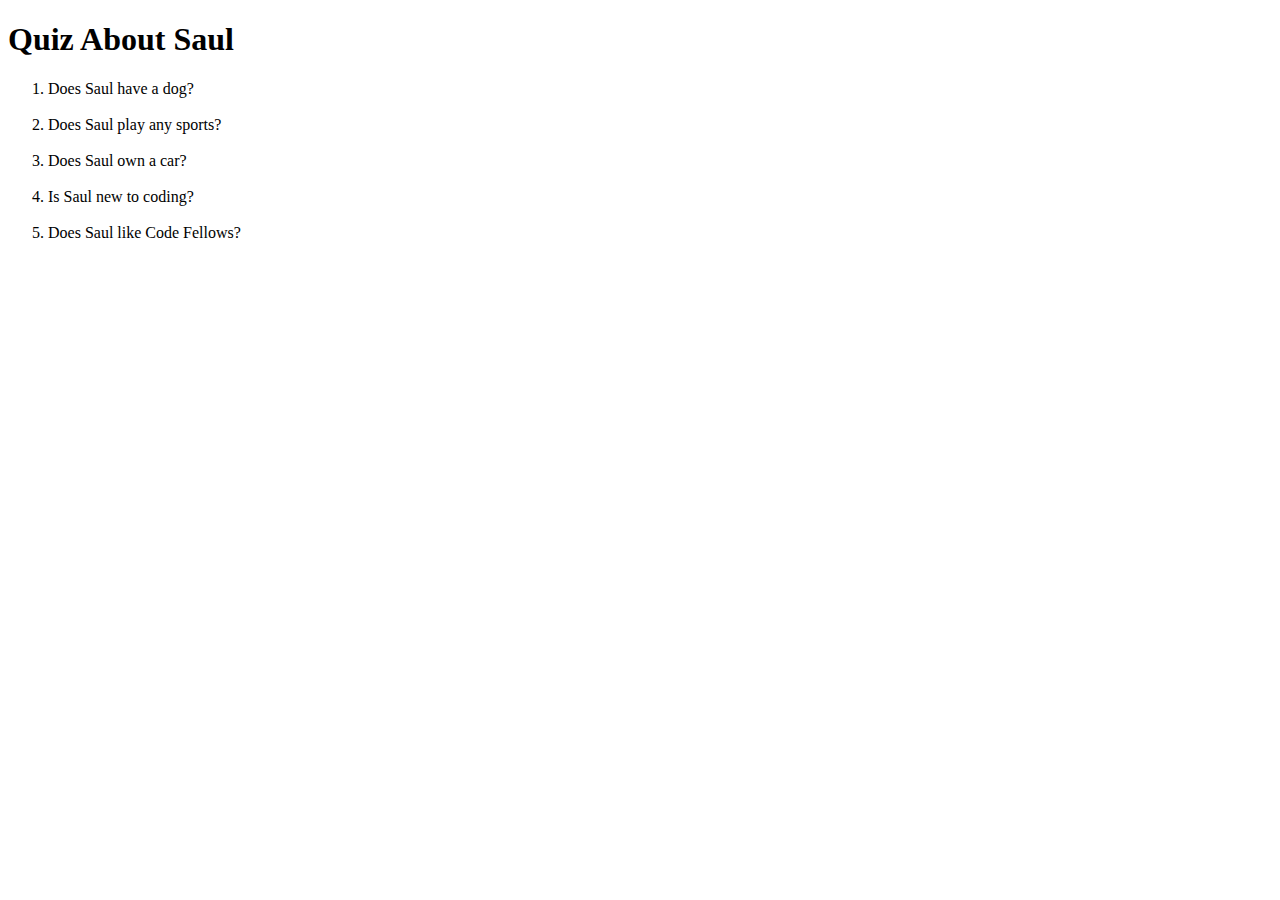
==== quiz.html @ 70412ccc "Merge branch 'master' into JT-Pair-Programming" ====
<!DOCTYPE html>

<html>
  <head>
    <meta charset="utf-8">
    <title>Quiz About Saul</title>
  </head>
  <body>
    <h1>Quiz About Saul</h1>
      <ol>
        <li>Does Saul have a dog?</li>

        <br />
        <li>Does Saul play any sports?</li>

        <br />
        <li>Does Saul own a car?</li>

        <br />
        <li>Is Saul new to coding?</li>

        <br />
        <li>Does Saul like Code Fellows?</li>

        <br />
      </ol>
  </body>
  <script src="app.js" type="text/javascript"></script>
</html>
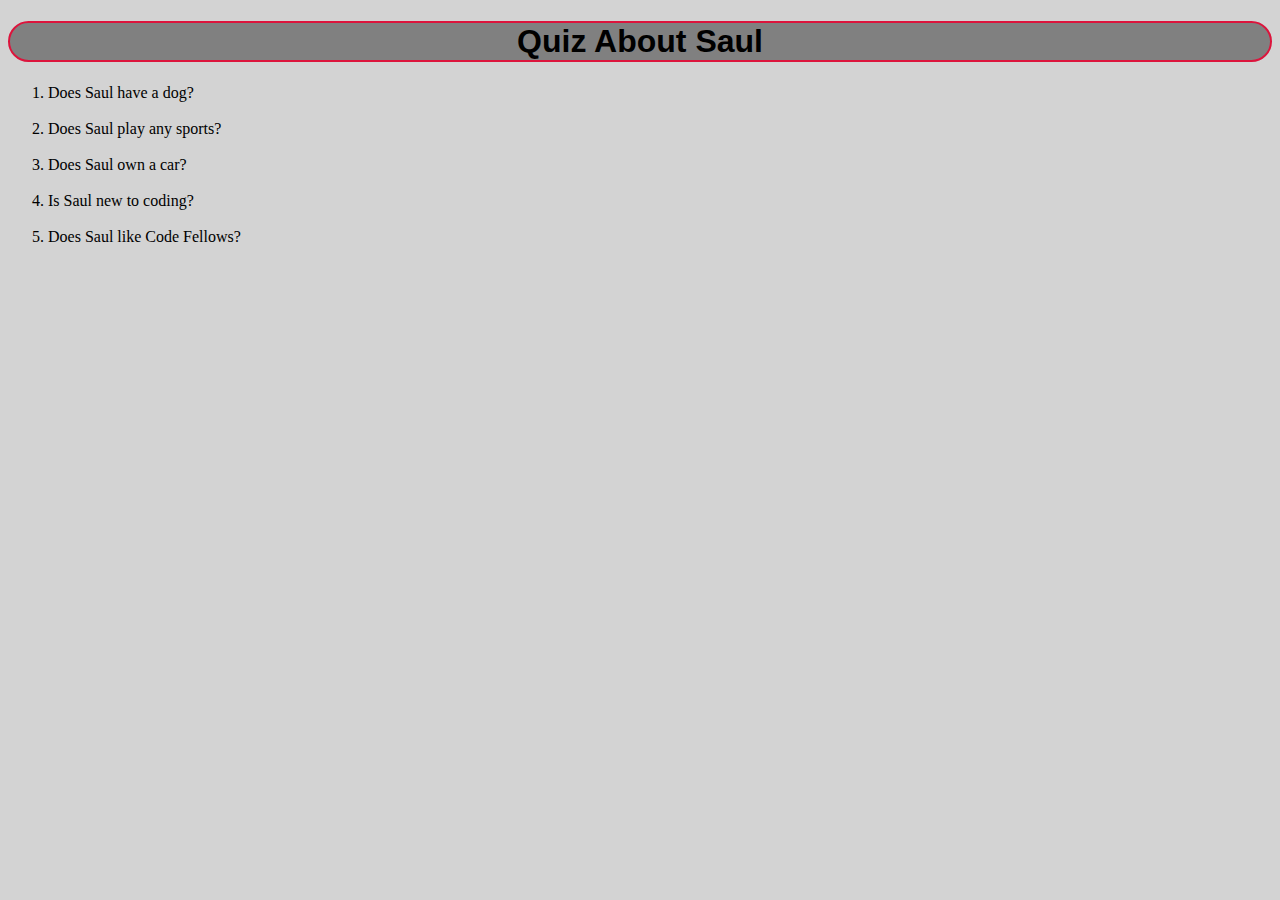
==== commit a164a049: "committing before initial deployment. added css to quiz page and cleaned up code a little" ====
--- a/quiz.html
+++ b/quiz.html
@@ -4,6 +4,7 @@
   <head>
     <meta charset="utf-8">
     <title>Quiz About Saul</title>
+    <link rel="stylesheet" href="style.css">
   </head>
   <body>
     <h1>Quiz About Saul</h1>
--- a/style.css
+++ b/style.css
@@ -0,0 +1,42 @@
+nav li {
+    list-style-type: none;
+    margin: 0;
+    padding: 0;
+    text-align: center;
+}
+.TopTen{
+  float: right;
+  margin: 0 0 10px 10px;
+}
+*{
+  background-color: lightgrey;
+}
+
+p,{
+  text-indent: 25px;
+  outline-style: solid;
+}
+a{
+  color: black;
+}
+
+h1{
+  font-family: sans-serif;
+  text-align: center;;
+  background-color: gray;
+  border: 2px solid crimson;
+  border: 2px solid crimson;
+  border-radius: 100px;
+}
+h2 {
+  font-family: sans-serif;
+  text-align: center;
+  background-color: gray;
+  border: 2px solid crimson;
+  border-radius: 100px;
+
+}
+
+li{
+  color: black;
+}
